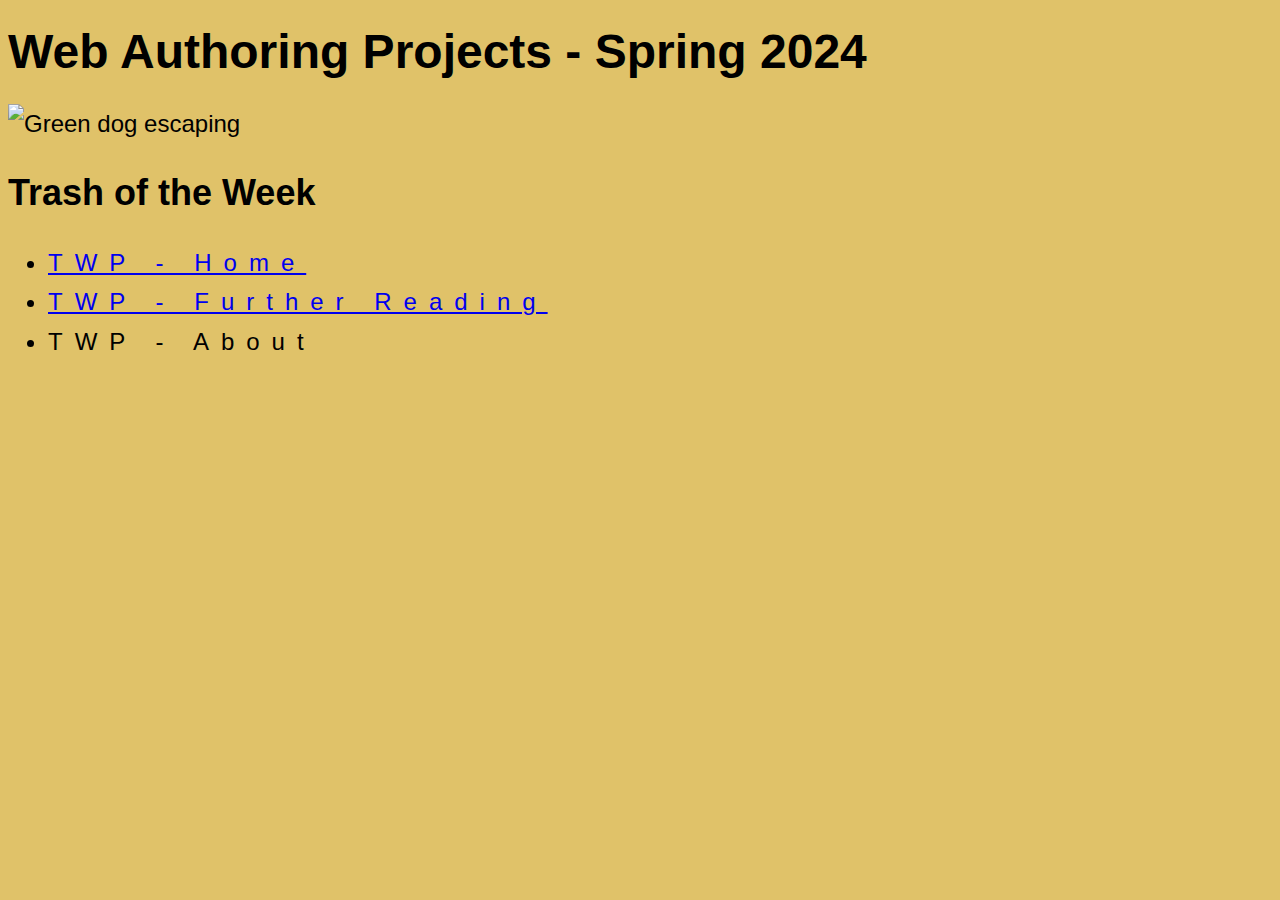
==== index.html @ ca2360f9 "Add files via upload" ====
<!doctype html>
<html>
<head>
<meta charset="utf-8">
<title>Web Authoring Projects - Spring 2024</title>
	<style>
		body {
			background: #E0C269;
			font-family: "Gill Sans", "Gill Sans MT", "Myriad Pro", "DejaVu Sans Condensed", Helvetica, Arial, "sans-serif";
			font-size: 1.5em;
			line-height: 165%;
		}
		
			li {letter-spacing: 12px;
			}
		
	</style>
	
</head>

<body>
	
	<h1>Web Authoring Projects - Spring 2024</h1>
	
	<img src="images/scapedog-lead.svg" alt="Green dog escaping" width="800px">
	
	<h2>Trash of the Week</h2>
	
	<nav>
	<ul>
		<li><a href="twp/twp-demo.html">TWP - Home</a></li>
		<li><a href="twp/twp-further-reading.html">TWP - Further Reading</a></li>
		<li>TWP - About</li>
	</ul>
	</nav>
</body>
</html>
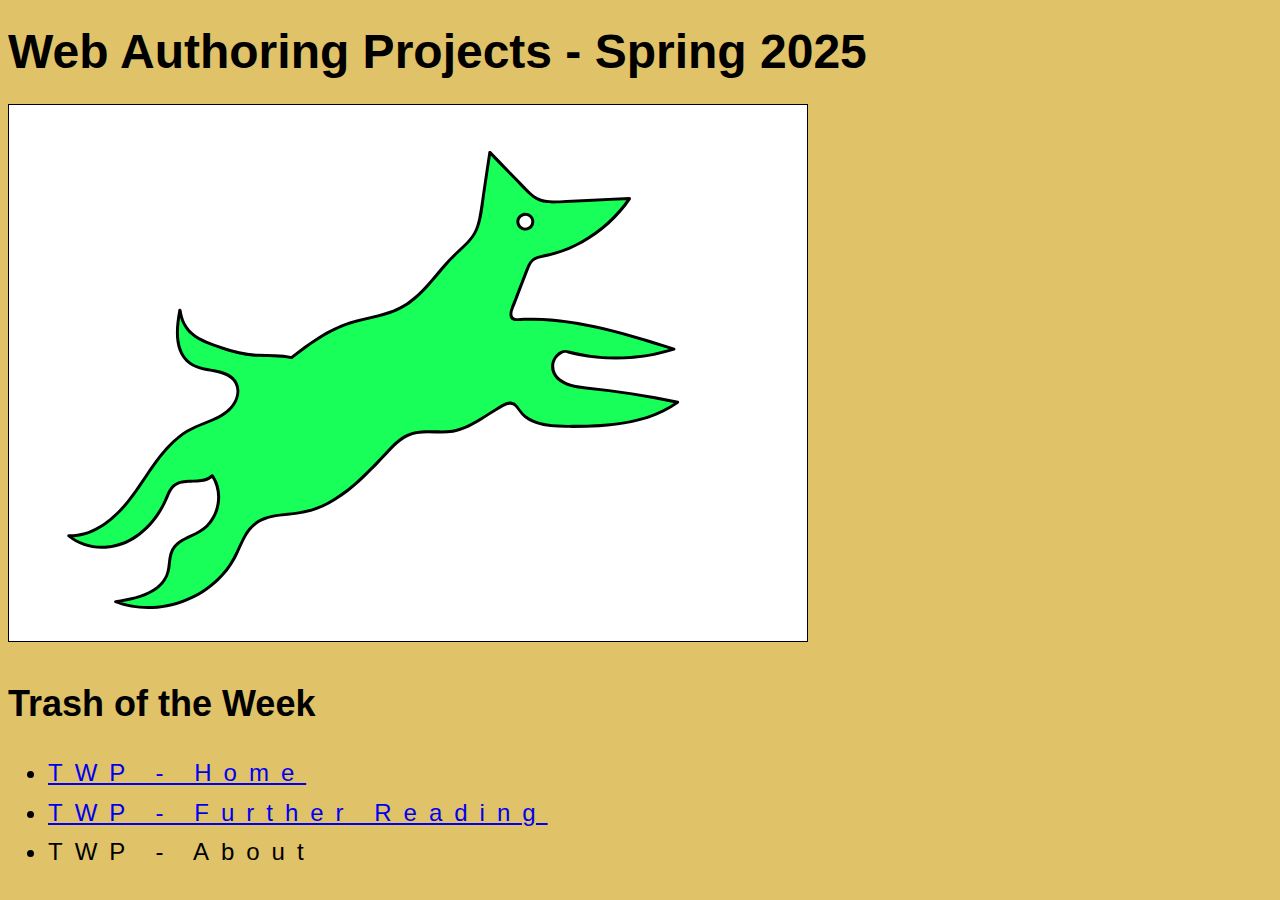
==== commit 4ad70444: "Update index.html" ====
--- a/index.html
+++ b/index.html
@@ -2,7 +2,7 @@
 <html>
 <head>
 <meta charset="utf-8">
-<title>Web Authoring Projects - Spring 2024</title>
+<title>Web Authoring Projects - Spring 2025</title>
 	<style>
 		body {
 			background: #E0C269;
@@ -20,7 +20,7 @@
 
 <body>
 	
-	<h1>Web Authoring Projects - Spring 2024</h1>
+	<h1>Web Authoring Projects - Spring 2025</h1>
 	
 	<img src="images/scapedog-lead.svg" alt="Green dog escaping" width="800px">
 	
